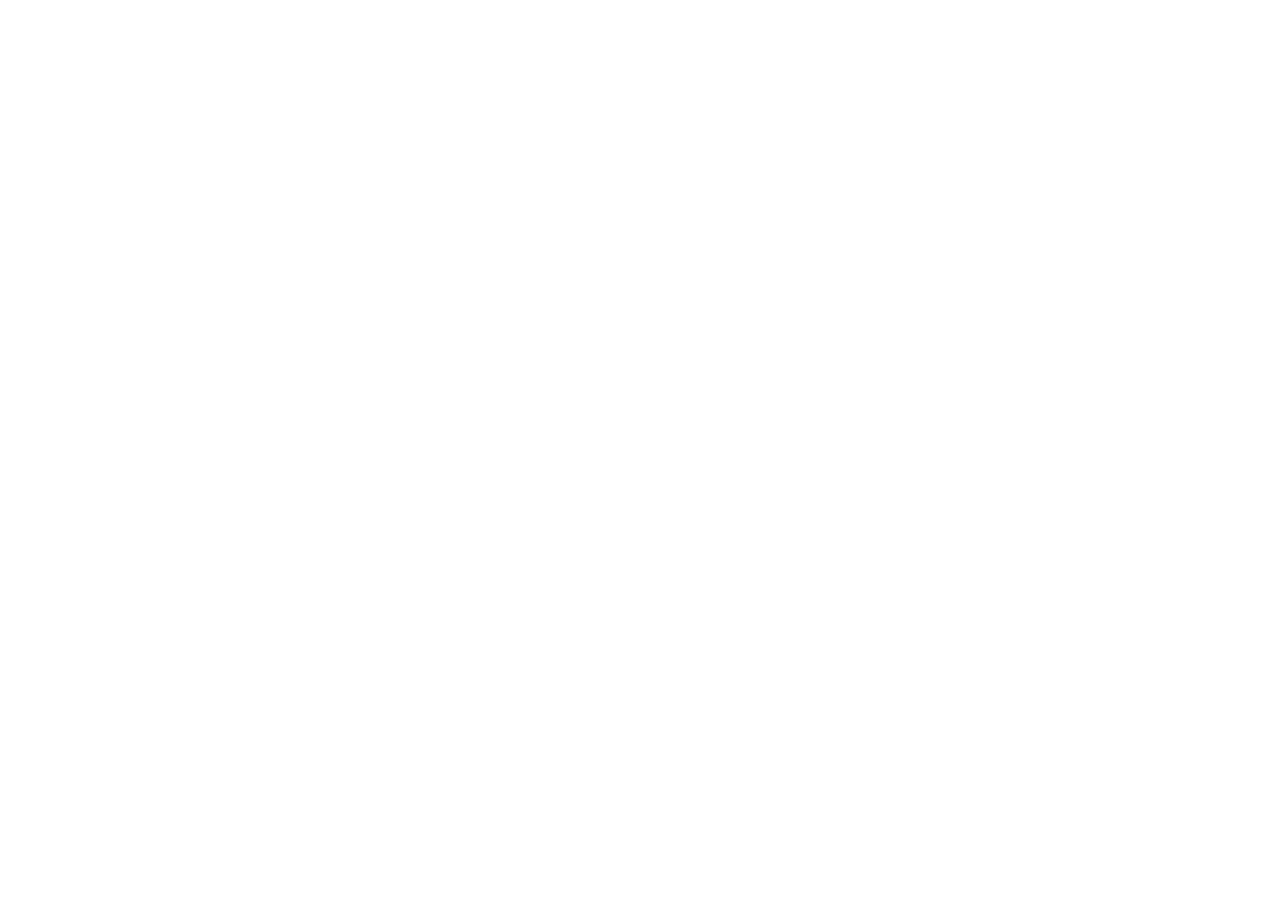
==== www/index.html @ de4be3a1 "Initialer Commit. Training bereits funktionsfähig." ====
<!DOCTYPE html>

<html>
    <head>
        <!--
        Customize this policy to fit your own app's needs. For more guidance, see:
            https://github.com/apache/cordova-plugin-whitelist/blob/master/README.md#content-security-policy
        Some notes:
            * gap: is required only on iOS (when using UIWebView) and is needed for JS->native communication
            * https://ssl.gstatic.com is required only on Android and is needed for TalkBack to function properly
            * Disables use of inline scripts in order to mitigate risk of XSS vulnerabilities. To change this:
                * Enable inline JS: add 'unsafe-inline' to default-src
        -->
        <meta http-equiv="Content-Security-Policy" content="default-src 'self' data: gap: 'unsafe-eval'; style-src 'self' 'unsafe-inline'; media-src *">
        <meta name="format-detection" content="telephone=no">
        <meta name="msapplication-tap-highlight" content="no">
        <meta name="viewport" content="user-scalable=no, initial-scale=1, maximum-scale=1, minimum-scale=1, width=device-width">
        <link rel="stylesheet" type="text/css" href="css/bootstrap.min.css">
        <link rel="stylesheet" type="text/css" href="css/materialdesignicons.min.css">
        <link rel="stylesheet" type="text/css" href="css/index.css">
        <title>coTrainer</title>
    </head>
    <body>
        <div id="coTrainerApp" class="container-fluid">

            <div ng-view></div>
            <!--<div ng-controller="Zeitnahme as vm">-->
                <!--{{vm.klappt}} jau?-->
                <!--<h1>Bootstrap ist da!</h1>-->
            <!--</div>-->
        </div>
        <script type="text/javascript" src="cordova.js"></script>
        <script type="text/javascript" src="js/ext/angular.min.js"></script>
        <script type="text/javascript" src="js/ext/angular-route.min.js"></script>
        <script type="text/javascript" src="js/ext/angular-animate.min.js"></script>
        <script type="text/javascript" src="js/ext/angular-local-storage.min.js"></script>
        <script type="text/javascript" src="js/ext/moment-with-locales.min.js"></script>
        <script type="text/javascript" src="js/modules/training/training.js"></script>
        <script type="text/javascript" src="js/modules/training/TrainingController.js"></script>
        <script type="text/javascript" src="js/modules/training/ZeitanzeigeDirective.js"></script>
        <script type="text/javascript" src="js/modules/daten/daten.js"></script>
        <script type="text/javascript" src="js/modules/daten/SportlerService.js"></script>
        <script type="text/javascript" src="js/app.js"></script>
        <script type="text/javascript" src="js/index.js"></script>
    </body>
</html>
---- www/css/index.css ----
/*
 * Licensed to the Apache Software Foundation (ASF) under one
 * or more contributor license agreements.  See the NOTICE file
 * distributed with this work for additional information
 * regarding copyright ownership.  The ASF licenses this file
 * to you under the Apache License, Version 2.0 (the
 * "License"); you may not use this file except in compliance
 * with the License.  You may obtain a copy of the License at
 *
 * http://www.apache.org/licenses/LICENSE-2.0
 *
 * Unless required by applicable law or agreed to in writing,
 * software distributed under the License is distributed on an
 * "AS IS" BASIS, WITHOUT WARRANTIES OR CONDITIONS OF ANY
 * KIND, either express or implied.  See the License for the
 * specific language governing permissions and limitations
 * under the License.
 */
* {
    -webkit-tap-highlight-color: rgba(0,0,0,0); /* make transparent link selection, adjust last value opacity 0 to 1.0 */
}

body {
    -webkit-touch-callout: none;                /* prevent callout to copy image, etc when tap to hold */
    -webkit-text-size-adjust: none;             /* prevent webkit from resizing text to fit */
    -webkit-user-select: none;                  /* prevent copy paste, to allow, change 'none' to 'text' */
    height:100%;
    width:100%;
    font-size: 25px;
}


/* Landscape layout (with min-width) */
@media screen and (min-aspect-ratio: 1/1) and (min-width:400px) {
}

.btn {
    border-radius: 50%;
    padding: 14px 8px 13px 14px;
    margin-top: -7px;
}
.list-group-item {
    padding-top: 20px;
    padding-bottom: 20px;
}

.mdi::before {
    font-size: 30px;
    line-height: 17px;
}
.btn .mdi::before {
    position: relative;
    top: 4px;
}
.btn-xs .mdi::before {
    font-size: 18px;
    top: 3px;
}
.btn-sm .mdi::before {
    font-size: 18px;
    top: 3px;
}
.dropdown-menu .mdi {
    width: 18px;
}
.dropdown-menu .mdi::before {
    position: relative;
    top: 4px;
    left: -8px;
}
.nav .mdi::before {
    position: relative;
    top: 4px;
}
.navbar .navbar-toggle .mdi::before {
    position: relative;
    top: 4px;
    color: #FFF;
}
.breadcrumb .mdi::before {
    position: relative;
    top: 4px;
}
.breadcrumb a:hover {
    text-decoration: none;
}
.breadcrumb a:hover span {
    text-decoration: underline;
}
.alert .mdi::before {
    position: relative;
    top: 4px;
    margin-right: 2px;
}
.input-group-addon .mdi::before {
    position: relative;
    top: 3px;
}
.navbar-brand .mdi::before {
    position: relative;
    top: 2px;
    margin-right: 2px;
}
.list-group-item .mdi::before {
    position: relative;
    top: 3px;
    left: -3px
}
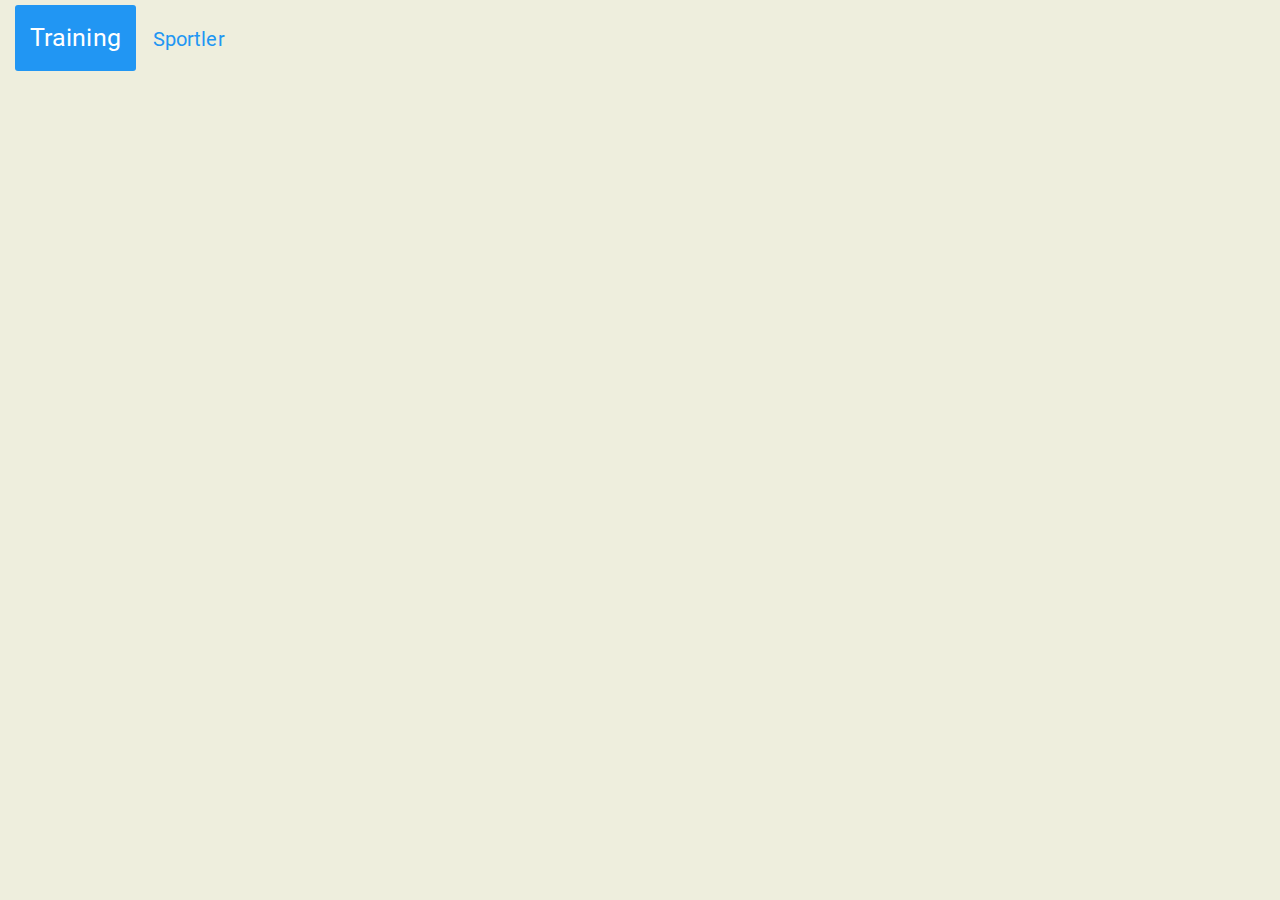
==== commit b1f6a3f4: "Nav Pills statt Überschrift" ====
--- a/www/index.html
+++ b/www/index.html
@@ -22,12 +22,11 @@
     </head>
     <body>
         <div id="coTrainerApp" class="container-fluid">
-
+            <ul class="nav nav-pills">
+                <li class="active"><a href="#/training">Training</a></li>
+                <li><a href="#/sportler">Sportler</a></li>
+            </ul>
             <div ng-view></div>
-            <!--<div ng-controller="Zeitnahme as vm">-->
-                <!--{{vm.klappt}} jau?-->
-                <!--<h1>Bootstrap ist da!</h1>-->
-            <!--</div>-->
         </div>
         <script type="text/javascript" src="cordova.js"></script>
         <script type="text/javascript" src="js/ext/angular.min.js"></script>
--- a/www/css/index.css
+++ b/www/css/index.css
@@ -27,6 +27,7 @@
     height:100%;
     width:100%;
     font-size: 25px;
+    background-color: #eed;
 }
 
 
@@ -36,12 +37,27 @@
 
 .btn {
     border-radius: 50%;
-    padding: 14px 8px 13px 14px;
-    margin-top: -7px;
+    padding: 15px 9px 11px 15px;
+    margin-top: -4px;
 }
 .list-group-item {
     padding-top: 20px;
     padding-bottom: 20px;
+}
+
+.nav-pills {
+    margin-top: 5px;
+    margin-bottom: 5px;
+}
+
+.nav-pills a {
+    font-size: 20px;
+    margin-top: 6px;
+}
+
+.nav-pills .active a {
+    font-size: 25px;
+    margin-top: 0;
 }
 
 .mdi::before {
@@ -105,4 +121,19 @@
     position: relative;
     top: 3px;
     left: -3px
-}+}
+@font-face {
+    font-family: 'Roboto';
+    font-style: normal;
+    font-weight: 400;
+    src: local('Roboto'), local('Roboto-Regular'), url(../fonts/Roboto-Regular.ttf) format('truetype');
+    unicode-range: U+0000-00FF, U+0131, U+0152-0153, U+02C6, U+02DA, U+02DC, U+2000-206F, U+2074, U+20AC, U+2212, U+2215, U+E0FF, U+EFFD, U+F000;
+}
+/* latin */
+@font-face {
+    font-family: 'Roboto';
+    font-style: normal;
+    font-weight: 700;
+    src: local('Roboto Bold'), local('Roboto-Bold'), url(../fonts/Roboto-Bold.ttf)) format('truetype');
+    unicode-range: U+0000-00FF, U+0131, U+0152-0153, U+02C6, U+02DA, U+02DC, U+2000-206F, U+2074, U+20AC, U+2212, U+2215, U+E0FF, U+EFFD, U+F000;
+}
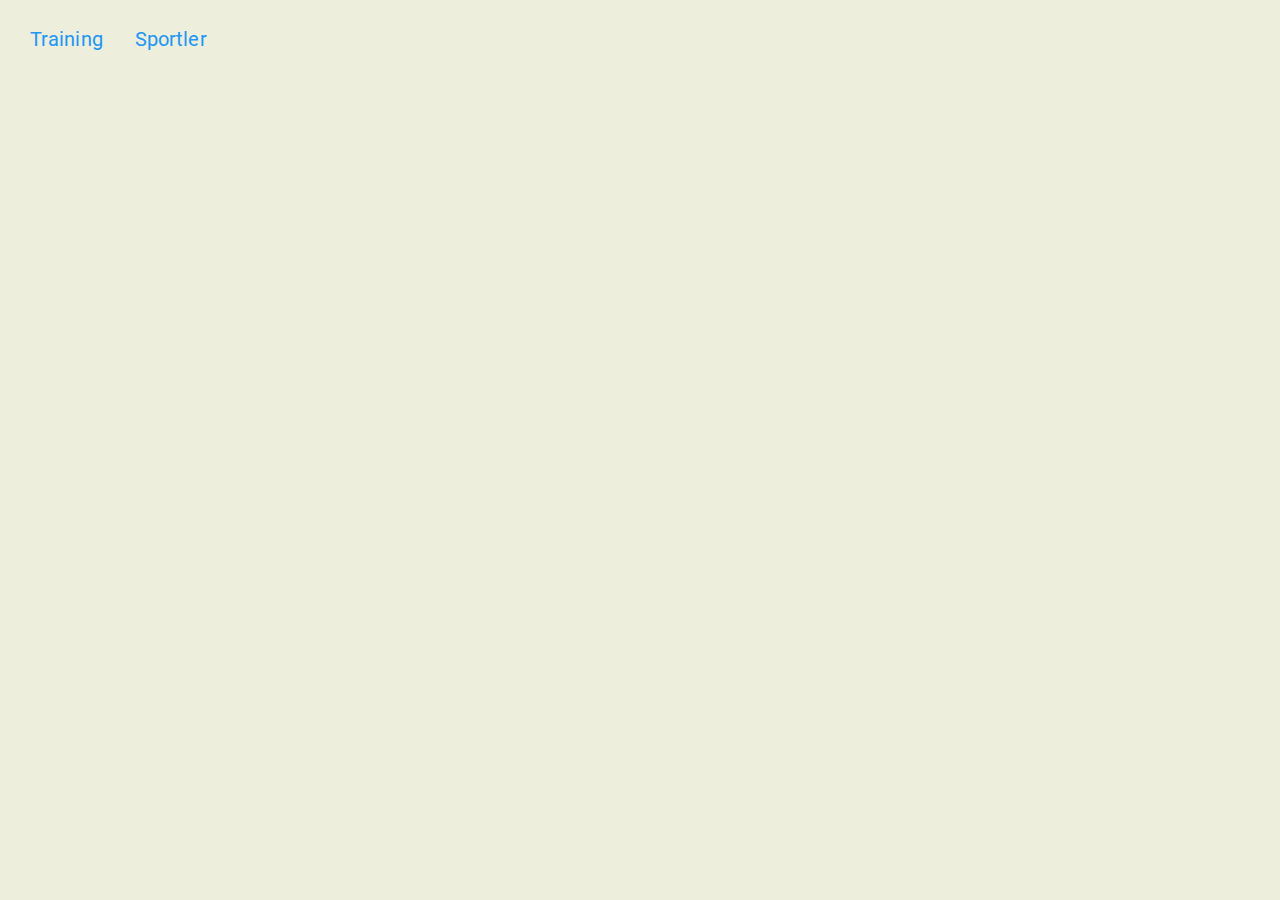
==== commit 216d7dda: "SportlerListe - Seite angelegt und eingebunden" ====
--- a/www/index.html
+++ b/www/index.html
@@ -22,10 +22,12 @@
     </head>
     <body>
         <div id="coTrainerApp" class="container-fluid">
-            <ul class="nav nav-pills">
-                <li class="active"><a href="#/training">Training</a></li>
-                <li><a href="#/sportler">Sportler</a></li>
-            </ul>
+            <div ng-controller="NavController as vm">
+                <ul class="nav nav-pills">
+                    <li ng-class="{'active' : vm.isActive('training')}"><a href="#/training">Training</a></li>
+                    <li ng-class="{'active' : vm.isActive('sportler')}"><a href="#/sportler">Sportler</a></li>
+                </ul>
+            </div>
             <div ng-view></div>
         </div>
         <script type="text/javascript" src="cordova.js"></script>
@@ -39,6 +41,8 @@
         <script type="text/javascript" src="js/modules/training/ZeitanzeigeDirective.js"></script>
         <script type="text/javascript" src="js/modules/daten/daten.js"></script>
         <script type="text/javascript" src="js/modules/daten/SportlerService.js"></script>
+        <script type="text/javascript" src="js/modules/sportlerListe/sportlerListe.js"></script>
+        <script type="text/javascript" src="js/modules/sportlerListe/SportlerListeController.js"></script>
         <script type="text/javascript" src="js/app.js"></script>
         <script type="text/javascript" src="js/index.js"></script>
     </body>
--- a/www/css/index.css
+++ b/www/css/index.css
@@ -48,6 +48,7 @@
 .nav-pills {
     margin-top: 5px;
     margin-bottom: 5px;
+    min-height: 66px;
 }
 
 .nav-pills a {
